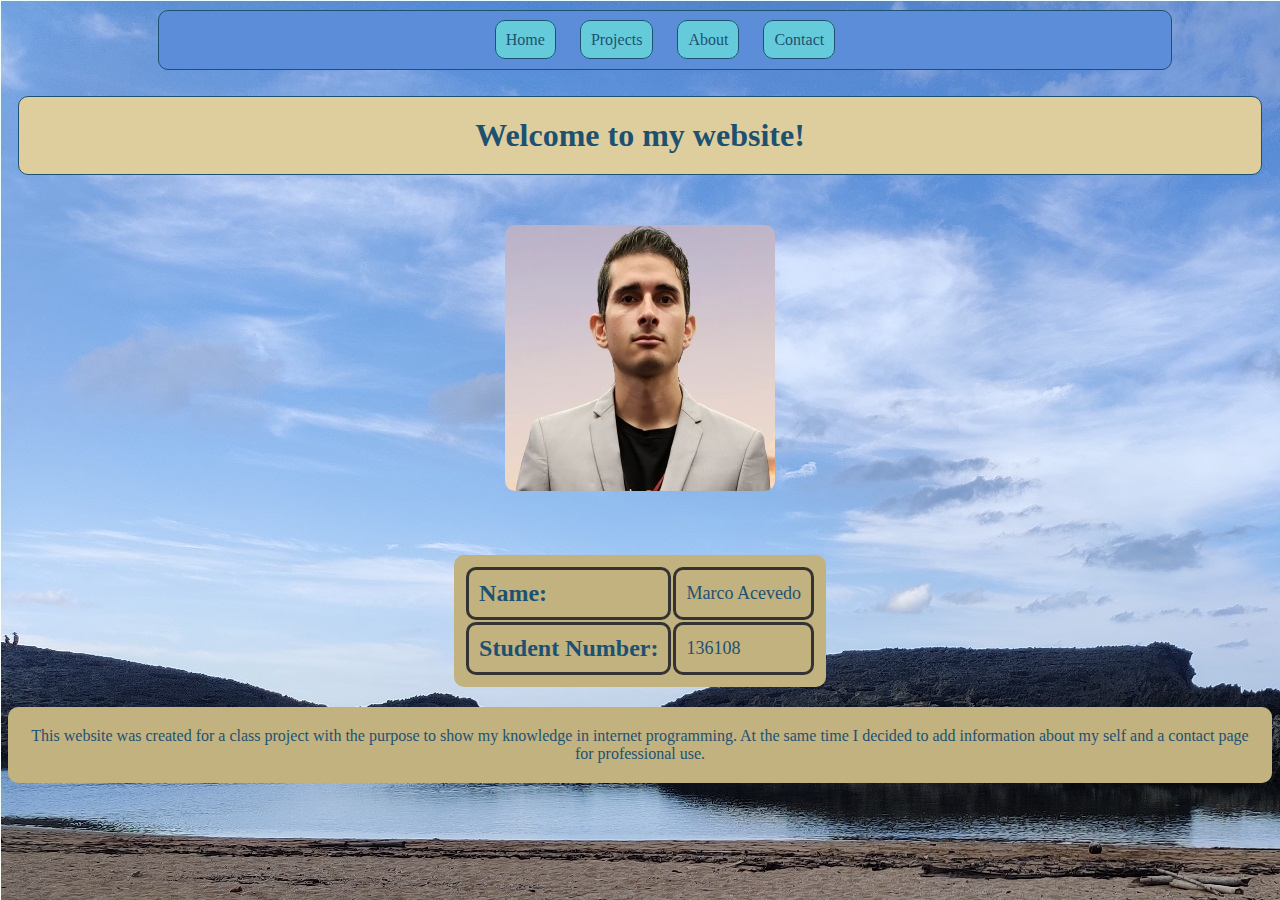
==== index.html @ e5d84cd1 "Uploaded Everything" ====
﻿<!DOCTYPE html>

<html lang="en" xmlns="http://www.w3.org/1999/xhtml">

<head>
    <meta charset="utf-8" name="viewport" content="width=device-width, initial-scale=1.0" />
    <title>Marco Acevedo</title>
    <link id="theme1" rel="stylesheet" href="./styles/general.css">
</head>

<body>
    <!-- Navigation Menu -->
    <nav>
        <a href="index.html">Home</a>
        <a href="./content/projects.html">Projects</a>
        <a href="./content/about.html">About</a>
        <a href="./content/contact.html">Contact</a>
    </nav>
    <!-- Navigation Menu -->
        <br />
        <h1 class="h-color">
            Welcome to my website!
        </h1>
    <div class="transparent">
        <IMG class="round30" SRC="./media/about-profilepic.jpg" alt="Profile Picture">
    </div>

    <table>
        <tr>
            <th class="round10"><b>Name:</b></th>
            <td class="round10">Marco Acevedo</td>
        </tr>
        <tr>
            <th class="round10">Student Number:</th>
            <td class="round10">136108</td>
        </tr>
    </table>
        <p>
            This website was created for a class project with the purpose to show my knowledge in internet programming. At the same time I decided to add information about my self and a contact page for professional use.
        </p>

</body>
</html>
---- styles/general.css ----
﻿<!--General Syle Declarations-->
empty{

    }

html{
    font-family: cursive;
    font-size: 16px;
    color: #1D5171;
}

body {
    background-image: url('../media/pozas.jpg');
    border-color: black;
    background-color: white;
    text-align: center;

}

nav{
    margin-left: 150px;
    margin-right: 100px;
    border: 1px solid;
    border-radius: 10px;
    padding-left: 20px;
    padding-right: 20px;
    padding-top: 20px;
    padding-bottom: 20px;
    position: sticky;
    top: 10px;
    background-color: #5c8dd9;
}

nav>a{
    margin: 10px;
    border: 1px solid;
    border-radius: 10px;
    text-align: center;
    padding-left: 10px;
    padding-right: 10px;
    padding-top: 10px;
    padding-bottom: 10px;
    text-decoration: none;
    color: #1D5171;
    background-color: #65CBDA;
}

nav>a:active{
    background-color: #04AA6D;
    color: white;
}

nav>a:hover{
    background-color: #ddd;
    color: black;
}

h1,h2,h3{
    margin: 10px;
    border: 1px solid;
    border-radius: 10px;
    padding-left: 20px;
    padding-right: 20px;
    padding-top: 20px;
    padding-bottom: 20px;
}

.h-color{
    color: #1D5171;
    background-color: #DFCE9D;
}

div{
    margin: 10px;
    border: 1px solid;
    border-radius: 10px;
    padding-left: 20px;
    padding-right: 20px;
    padding-top: 20px;
    padding-bottom: 20px;
    background-color: coral;
}

table, th, td {
    padding: 10px;
    text-align: left;
    border: 3px solid;
    border-color: #333;
}

table {
    margin: 20px;
    border-radius: 10px;
    background-color: #C2B280;
    border: 0px;
    margin-left: auto;
    margin-right: auto;
}

td{
    font-size: 18px;
}

th{
    font-size: 24px;
}

p{
    padding-left: 20px;
    padding-right: 20px;
    padding-top: 20px;
    padding-bottom: 20px;
    border-radius: 10px;
    background-color: #C2B280;
}

img{
    padding-left: 20px;
    padding-right: 20px;
    padding-top: 20px;
    padding-bottom: 20px;
}

hr{
    margin: 10px;
    border: 1px solid;
    padding: 10px;
    border-radius: 10px;
}

ul{
    margin: 10px;
    border: 1px solid;
    padding-left: 40px;
    padding-right: 10px;
    padding-top: 10px;
    padding-bottom: 10px;
    border-radius: 10px;
}

li{
    text-align: left;
    margin: 10px;
    border: 1px solid;
    padding: 10px;
    border-radius: 10px;
    background-color: fuchsia;

}

nav>button{
    margin: 10px;
    border: 1px solid;
    border-radius: 10px;
    text-align: center;
    padding-left: 10px;
    padding-right: 10px;
    padding-top: 10px;
    padding-bottom: 10px;
    color: black;
    background-color: #65CBDA;

}
nav>button:active{
    background-color: #04AA6D;
    color: white;

}

nav>button:hover{
    background-color: #ddd;
    color: black;
}

.transparent{
    background-color: transparent;
    border: 0px;
}

.round30{
    border-radius: 30px;
}

.round10{
        border-radius: 10px;
}
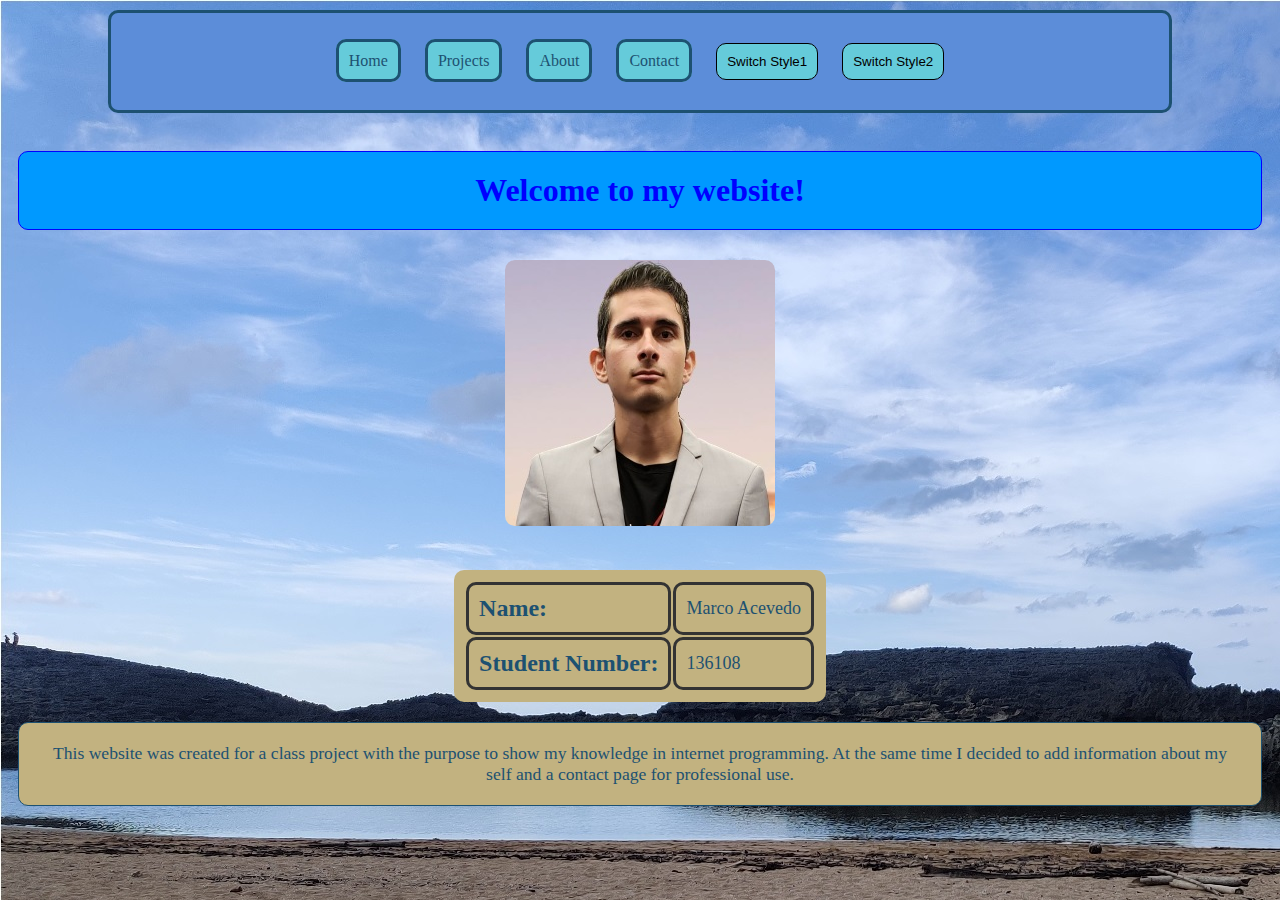
==== commit 077c666b: "A lot has been done" ====
--- a/index.html
+++ b/index.html
@@ -5,26 +5,31 @@
 <head>
     <meta charset="utf-8" name="viewport" content="width=device-width, initial-scale=1.0" />
     <title>Marco Acevedo</title>
-    <link id="theme1" rel="stylesheet" href="./styles/general.css">
+    <link id="pagestyle" rel="stylesheet" href="./styles/style2.css">
+    <script>
+    function swap(sheet){
+        document.getElementByID('pagestyle').setAttribute('href',sheet);
+    }
+    </script>
+
 </head>
 
-<body>
+<body class="m0">
     <!-- Navigation Menu -->
     <nav>
         <a href="index.html">Home</a>
         <a href="./content/projects.html">Projects</a>
         <a href="./content/about.html">About</a>
         <a href="./content/contact.html">Contact</a>
+        <button onclick="swap('./styles/style1.css')">Switch Style1</button>
+        <button onclick="swap('./styles/style2.css')">Switch Style2</button>
     </nav>
     <!-- Navigation Menu -->
         <br />
-        <h1 class="h-color">
+        <h1 class="title">
             Welcome to my website!
         </h1>
-    <div class="transparent">
         <IMG class="round30" SRC="./media/about-profilepic.jpg" alt="Profile Picture">
-    </div>
-
     <table>
         <tr>
             <th class="round10"><b>Name:</b></th>
@@ -38,6 +43,5 @@
         <p>
             This website was created for a class project with the purpose to show my knowledge in internet programming. At the same time I decided to add information about my self and a contact page for professional use.
         </p>
-
 </body>
 </html>--- a/styles/style2.css
+++ b/styles/style2.css
@@ -0,0 +1,352 @@
+﻿/*General Styles Sheet for rounded corners and lots of colors*/
+
+    /* DEFAULT: Defining font, size and color of font */
+html{
+    font-family: cursive;
+    font-size: 16px;
+    color: #1D5171;
+}
+
+    /* DEFAULT: Background image,border color, background color, align center  */
+body {
+    background-image: url('../media/pozas.jpg');
+    border-color: black;
+    background-color: white;
+    text-align: center;
+
+}
+
+    /* DEFAULT: Definign top navigation menu style */
+nav{
+    margin-left: 100px;
+    margin-right: 100px;
+    margin-top: 10px;
+    margin-bottom: 10px;
+
+    border-left: 3px solid;
+    border-right: 3px solid;
+    border-top: 3px solid;
+    border-bottom: 3px solid;
+
+    border-radius: 10px;
+
+    padding-left: 20px;
+    padding-right: 20px;
+    padding-top: 20px;
+    padding-bottom: 20px;
+
+    position: sticky;
+    top: 10px;
+    
+    background-color: #5c8dd9;
+}
+/* DEFAULT: <a> that are child of <nav> */
+/* internal link to other html files */
+nav>a{
+    margin-left: 10px;
+    margin-right: 10px;
+    margin-top: 10px;
+    margin-bottom: 10px;
+
+    border-left: 3px solid;
+    border-right: 3px solid;
+    border-top: 3px solid;
+    border-bottom: 3px solid;
+
+    border-radius: 10px;
+
+    padding-left: 10px;
+    padding-right: 10px;
+    padding-top: 10px;
+    padding-bottom: 10px;
+
+    text-decoration: none;
+
+    color: #1D5171;
+    background-color: #65CBDA;
+}
+
+/* DEFAULT: background color*/
+nav>a:active{
+    background-color: #04AA6D;
+}
+
+/* DEFAULT: back and front colors*/
+nav>a:hover{
+    background-color: #ddd;
+    color: black;
+}
+
+/* DEFAULT: box dimensions*/
+h1,h2,h3{
+    margin-left: 10px;
+    margin-right: 10px;
+    margin-top: 10px;
+    margin-bottom: 10px;
+
+    border-left: 1px solid;
+    border-right: 1px solid;
+    border-top: 1px solid;
+    border-bottom: 1px solid;
+
+    border-radius: 10px;
+
+    padding-left: 20px;
+    padding-right: 20px;
+    padding-top: 20px;
+    padding-bottom: 20px;
+}
+
+/* DEFAULT: box & background color*/
+div{
+    margin-left: 10px;
+    margin-right: 10px;
+    margin-top: 10px;
+    margin-bottom: 10px;
+
+    border-left: 2px solid;
+    border-right: 2px solid;
+    border-top: 2px solid;
+    border-bottom: 2px solid;
+
+    border-radius: 10px;
+
+    padding-left: 20px;
+    padding-right: 20px;
+    padding-top: 20px;
+    padding-bottom: 20px;
+
+    background-color: coral;
+}
+
+/* DEFAULT: */
+table, th, td {
+    margin-left: 10px;
+    margin-right: 10px;
+    margin-top: 10px;
+    margin-bottom: 10px;
+
+    border-left: 0px;
+    border-right: 0px;
+    border-top: 0px;
+    border-bottom: 0px;
+
+    padding-left: 10px;
+    padding-right: 10px;
+    padding-top: 10px;
+    padding-bottom: 10px;
+
+    text-align: left;
+    border: 3px solid;
+    border-color: #333;
+}
+
+/* DEFAULT: */
+table {
+    margin: 20px;
+    border-radius: 10px;
+    background-color: #C2B280;
+    border: 0px;
+    margin-left: auto;
+    margin-right: auto;
+}
+
+/* DEFAULT: */
+td{
+    font-size: 18px;
+}
+
+/* DEFAULT: */
+th{
+    font-size: 24px;
+}
+
+/* DEFAULT: */
+p{
+    font-size: 1.1rem;
+
+    margin-left: 10px;
+    margin-right: 10px;
+    margin-top: 10px;
+    margin-bottom: 10px;
+
+    border-left: 1px solid;
+    border-right: 1px solid;
+    border-top: 1px solid;
+    border-bottom: 1px solid;
+
+    border-radius: 10px;
+
+    padding-left: 20px;
+    padding-right: 20px;
+    padding-top: 20px;
+    padding-bottom: 20px;
+    border-radius: 10px;
+    background-color: #C2B280;
+}
+
+/* DEFAULT: */
+img{
+    padding-left: 20px;
+    padding-right: 20px;
+    padding-top: 20px;
+    padding-bottom: 20px;
+}
+
+/* DEFAULT: */
+hr{
+    margin: 10px;
+    border: 1px solid;
+    padding: 10px;
+    border-radius: 10px;
+}
+
+/* DEFAULT: */
+ul{
+    font-size: 1rem;
+
+    margin-left: 10px;
+    margin-right: 10px;
+    margin-top: 10px;
+    margin-bottom: 10px;
+
+    border-left: 1px solid;
+    border-right: 1px solid;
+    border-top: 1px solid;
+    border-bottom: 1px solid;
+
+    border-radius: 10px;
+
+    padding-left: 40px;
+    padding-right: 10px;
+    padding-top: 10px;
+    padding-bottom: 10px;
+
+}
+
+/* DEFAULT: */
+li{
+    text-align: left;
+    margin-left: 10px;
+    margin-right: 10px;
+    margin-top: 10px;
+    margin-bottom: 10px;
+
+    border-left: 1px solid;
+    border-right: 1px solid;
+    border-top: 1px solid;
+    border-bottom: 1px solid;
+
+    padding: 10px;
+    border-radius: 10px;
+    background-color: rgb(145, 114, 114);
+
+}
+
+/* DEFAULT: */
+nav>button{
+    margin: 10px;
+    border: 1px solid;
+    border-radius: 10px;
+    text-align: center;
+    padding-left: 10px;
+    padding-right: 10px;
+    padding-top: 10px;
+    padding-bottom: 10px;
+    color: black;
+    background-color: #65CBDA;
+
+}
+
+/* DEFAULT: */
+nav>button:active{
+    background-color: #04AA6D;
+    color: white;
+
+}
+
+
+/* DEFAULT: */
+nav>button:hover{
+    background-color: #ddd;
+    color: black;
+}
+
+/* CLASS: */
+.h-color{
+    color: #1D5171;
+    background-color: #DFCE9D;
+}
+
+/* CLASS: */
+.transparent{
+    background-color: transparent;
+    border: 0px solid;
+}
+
+/* CLASS: */
+.round30{
+    border-radius: 30px;
+}
+
+/* CLASS: */
+.round10{
+    border-radius: 10px;
+}
+
+.nice{
+    object-fit: contain;
+    width: 300px;
+}
+
+.glow {
+    overflow: hidden;
+    color: white;
+    background-color: rgb(150, 150, 150);
+    padding: 10px;
+    text-decoration: none;
+
+    margin-left: 10px;
+    margin-right: 10px;
+    margin-top: 10px;
+    margin-bottom: 10px;
+
+    border-left: 1px solid;
+    border-right: 1px solid;
+    border-top: 1px solid;
+    border-bottom: 1px solid;
+
+    border-radius: 10px;
+
+    padding-left: 20px;
+    padding-right: 20px;
+    padding-top: 20px;
+    padding-bottom: 20px;
+
+}
+
+a.glow:hover{
+    background-color: rgb(76, 33, 146);
+    color: rgb(0, 0, 0);
+}
+.title{
+    color: blue;
+    background-color: rgb(0, 153, 255);
+
+
+}
+
+.subtitle{
+    color: #00ddff;
+    background-color: #c3fbf9;
+}
+
+.intrasub{
+    color: black;
+    background-color: burlywood;
+}
+
+.YTwindow{
+    object-fit: contain;
+    width: 400px;
+}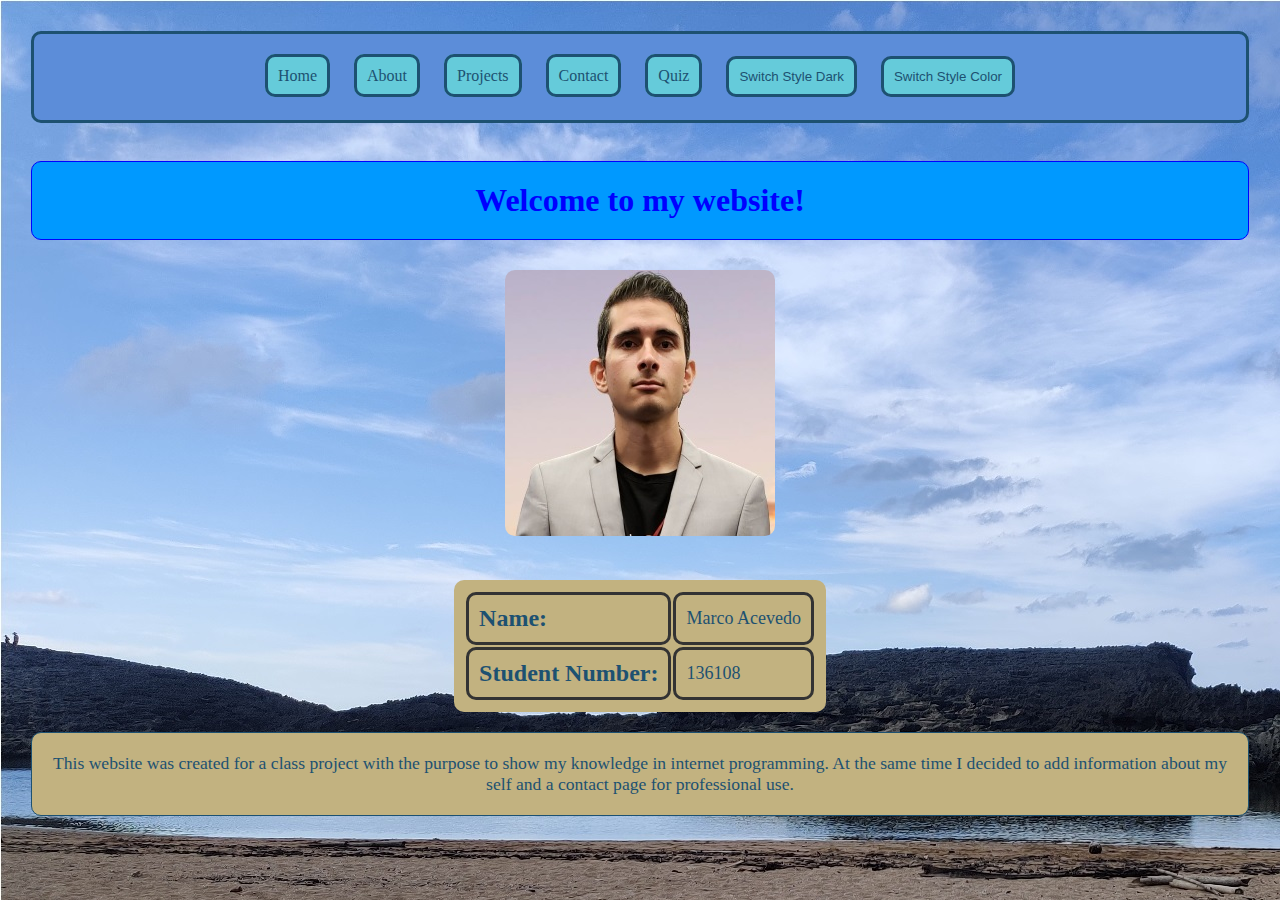
==== commit 823a96d8: "Added a quiz page to complete the HW2 for class" ====
--- a/index.html
+++ b/index.html
@@ -5,26 +5,34 @@
 <head>
     <meta charset="utf-8" name="viewport" content="width=device-width, initial-scale=1.0" />
     <title>Marco Acevedo</title>
-    <link id="pagestyle" rel="stylesheet" href="./styles/style2.css">
-    <script>
-    function swap(sheet){
-        document.getElementByID('pagestyle').setAttribute('href',sheet);
-    }
+    <link id="sheet" rel="stylesheet" href="./styles/style2.css" title="serious">
+    <script type="text/javascript">
+        function change1(){
+           document.getElementById("sheet").href = "./styles/style1.css";
+           theme.pop();
+           theme.push(1);
+        }
+        function change2(){
+            document.getElementById("sheet").href = "./styles/style2.css";
+            theme.pop();
+           theme.push(2);
+        }
     </script>
-
 </head>
 
 <body class="m0">
     <!-- Navigation Menu -->
     <nav>
-        <a href="index.html">Home</a>
+        <a href="./index.html">Home</a>
+        <a href="./content/about.html">About</a>
         <a href="./content/projects.html">Projects</a>
-        <a href="./content/about.html">About</a>
         <a href="./content/contact.html">Contact</a>
-        <button onclick="swap('./styles/style1.css')">Switch Style1</button>
-        <button onclick="swap('./styles/style2.css')">Switch Style2</button>
+        <a href="./content/quiz.html">Quiz</a>
+        <button onclick="change1()">Switch Style Dark</button>
+        <button onclick="change2()">Switch Style Color</button>
     </nav>
     <!-- Navigation Menu -->
+    
         <br />
         <h1 class="title">
             Welcome to my website!
@@ -44,4 +52,4 @@
             This website was created for a class project with the purpose to show my knowledge in internet programming. At the same time I decided to add information about my self and a contact page for professional use.
         </p>
 </body>
-</html>+</html>
--- a/styles/style2.css
+++ b/styles/style2.css
@@ -9,6 +9,7 @@
 
     /* DEFAULT: Background image,border color, background color, align center  */
 body {
+    padding: 1%;
     background-image: url('../media/pozas.jpg');
     border-color: black;
     background-color: white;
@@ -18,8 +19,8 @@
 
     /* DEFAULT: Definign top navigation menu style */
 nav{
-    margin-left: 100px;
-    margin-right: 100px;
+    margin-left: 10px;
+    margin-right: 10px;
     margin-top: 10px;
     margin-bottom: 10px;
 
@@ -30,14 +31,14 @@
 
     border-radius: 10px;
 
-    padding-left: 20px;
-    padding-right: 20px;
-    padding-top: 20px;
-    padding-bottom: 20px;
+    padding-left: 1%;
+    padding-right: 1%;
+    padding-top: 1%;
+    padding-bottom: 1%;
 
     position: sticky;
-    top: 10px;
-    
+    top: 1%;
+
     background-color: #5c8dd9;
 }
 /* DEFAULT: <a> that are child of <nav> */
@@ -74,7 +75,6 @@
 /* DEFAULT: back and front colors*/
 nav>a:hover{
     background-color: #ddd;
-    color: black;
 }
 
 /* DEFAULT: box dimensions*/
@@ -245,17 +245,25 @@
 
 /* DEFAULT: */
 nav>button{
-    margin: 10px;
-    border: 1px solid;
-    border-radius: 10px;
-    text-align: center;
+    margin-left: 10px;
+    margin-right: 10px;
+    margin-top: 10px;
+    margin-bottom: 10px;
+
+    border-left: 3px solid;
+    border-right: 3px solid;
+    border-top: 3px solid;
+    border-bottom: 3px solid;
+
+    border-radius: 10px;
+
     padding-left: 10px;
     padding-right: 10px;
     padding-top: 10px;
     padding-bottom: 10px;
-    color: black;
+    
     background-color: #65CBDA;
-
+    color: #1D5171;
 }
 
 /* DEFAULT: */
@@ -349,4 +357,8 @@
 .YTwindow{
     object-fit: contain;
     width: 400px;
-}+}
+
+.p-alignleft{
+  text-align: left;
+}
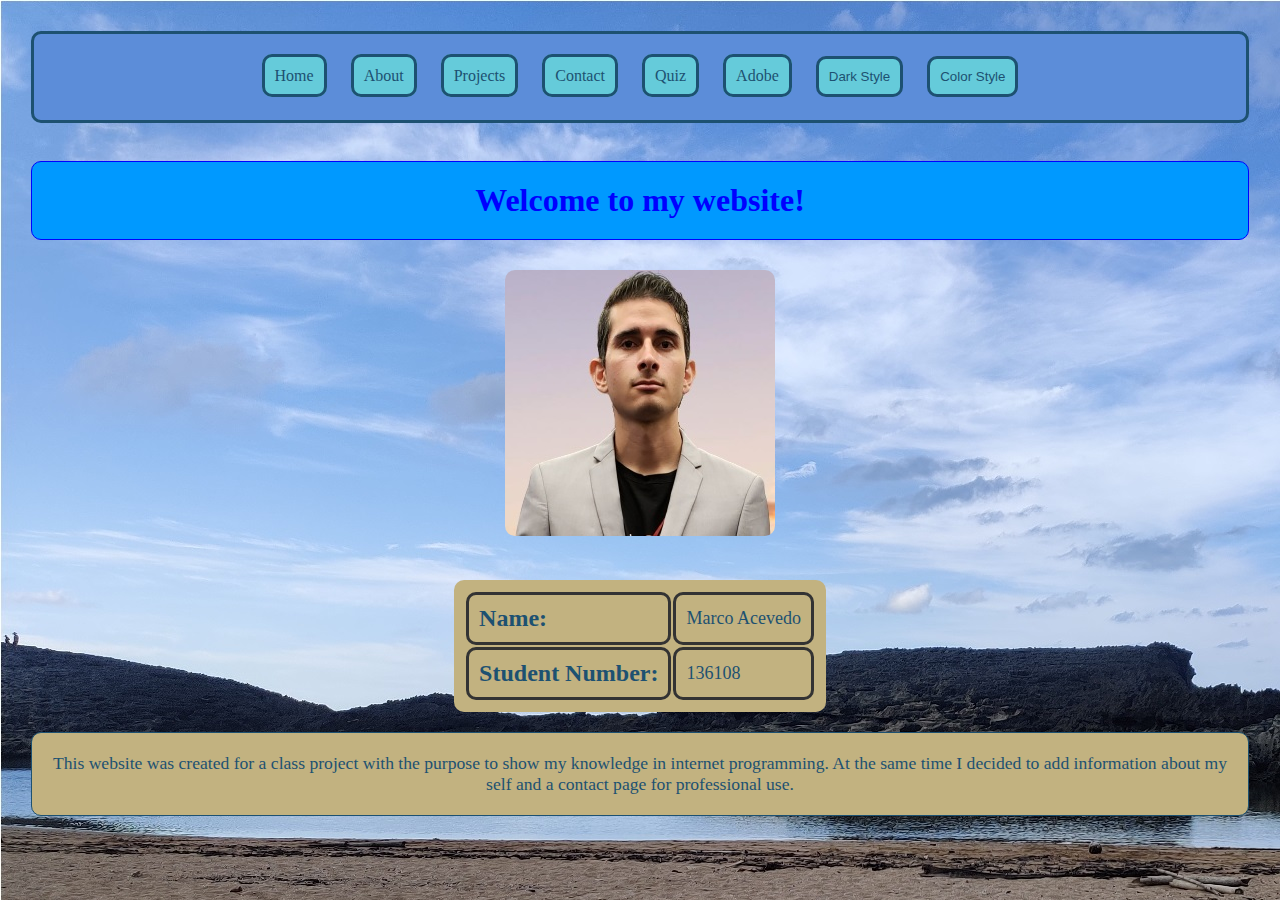
==== commit ee7d9a13: "Added Adobe Animate HTML page" ====
--- a/index.html
+++ b/index.html
@@ -28,8 +28,9 @@
         <a href="./content/projects.html">Projects</a>
         <a href="./content/contact.html">Contact</a>
         <a href="./content/quiz.html">Quiz</a>
-        <button onclick="change1()">Switch Style Dark</button>
-        <button onclick="change2()">Switch Style Color</button>
+        <a href="./adobe/EVERYTHING.html">Adobe</a>
+        <button onclick="change1()">Dark Style</button>
+        <button onclick="change2()">Color Style</button>
     </nav>
     <!-- Navigation Menu -->
     
--- a/styles/style2.css
+++ b/styles/style2.css
@@ -359,6 +359,10 @@
     width: 400px;
 }
 
+.empty{
+    
+}
+
 .p-alignleft{
   text-align: left;
 }
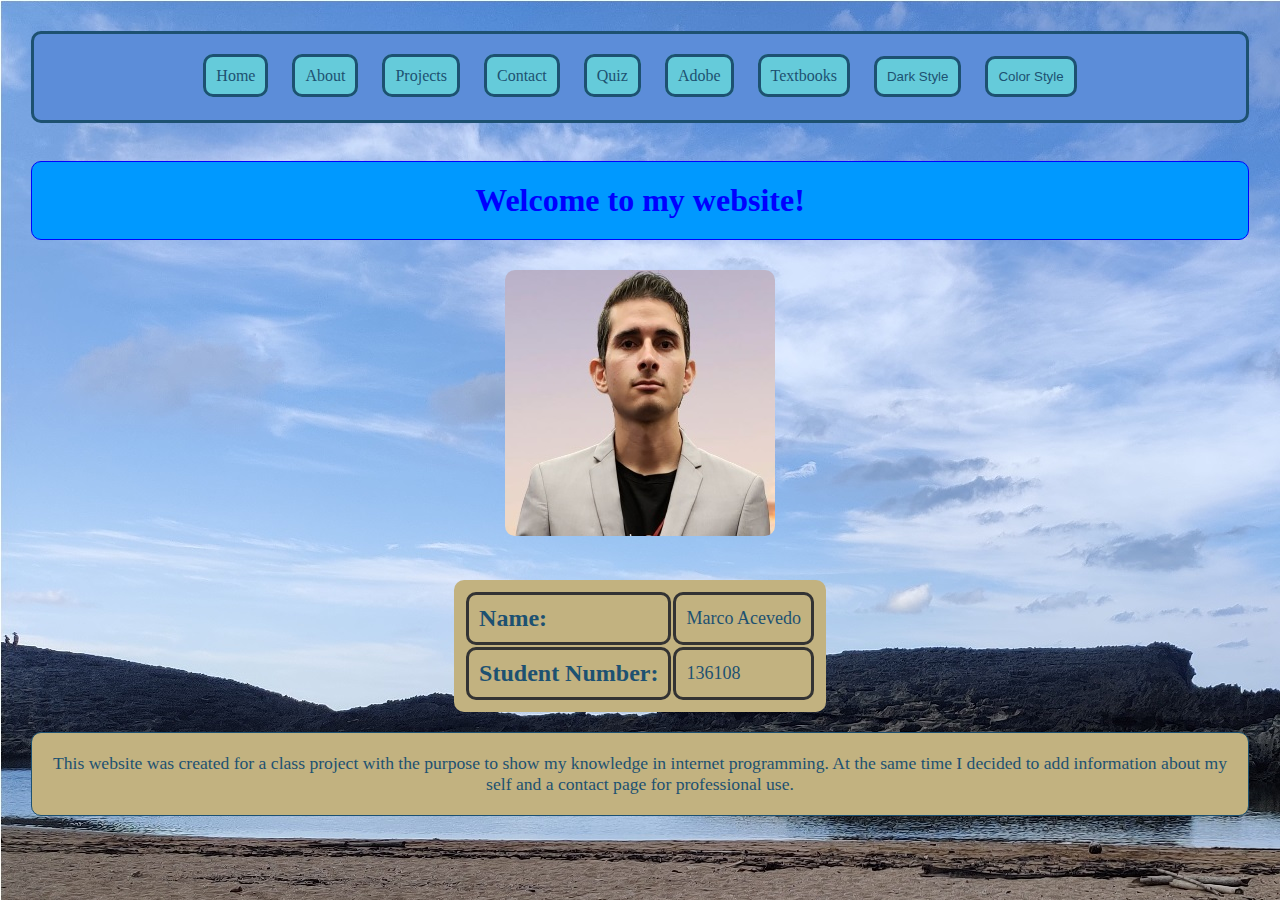
==== commit d22af564: "XML and XSD complete" ====
--- a/index.html
+++ b/index.html
@@ -29,6 +29,8 @@
         <a href="./content/contact.html">Contact</a>
         <a href="./content/quiz.html">Quiz</a>
         <a href="./adobe/EVERYTHING.html">Adobe</a>
+        <a href="./XML/textbooks.xml">Textbooks</a>
+
         <button onclick="change1()">Dark Style</button>
         <button onclick="change2()">Color Style</button>
     </nav>
